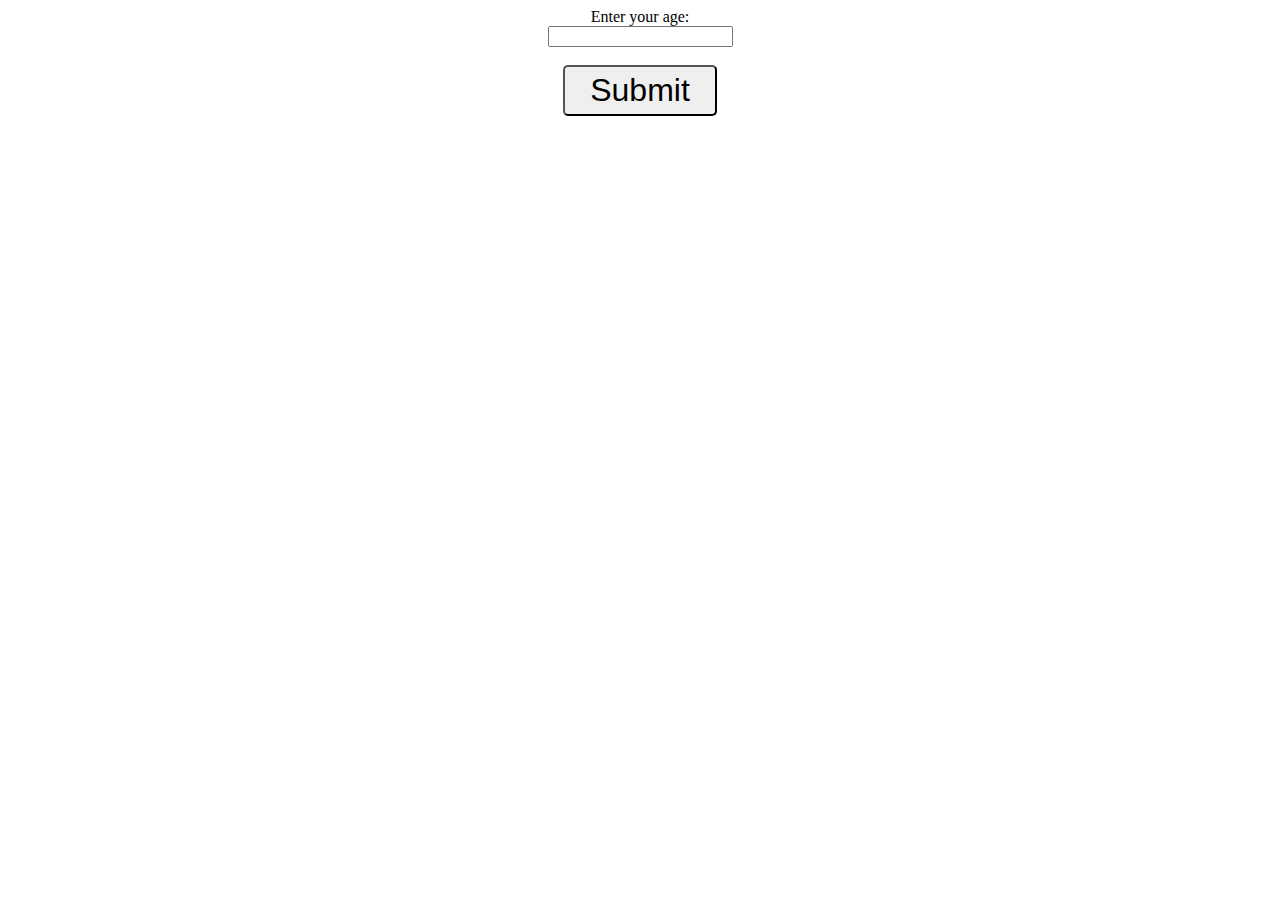
==== index.html @ 5a991771 "Conditional Statements in JS" ====
<!DOCTYPE html>
<html lang="en">
<head>
    <meta charset="UTF-8">
    <meta name="viewport" content="width=device-width, initial-scale=1.0">
    <link rel="stylesheet" href="style.css">

    <title>Introduction to JS</title>
</head>
<body>
    <!-- <h1 id="h1"></h1>
    <p id="p1"></p> -->
<!-- 
    <p id="p1"></p>
    <p id="p2"></p>
    <p id="p3"></p> -->



                                    <!-- User Input -->
    <!-- <h1 id="myh1">Welcome</h1>
    <label>Username: </label>
    <input id="usernameInput">
    <br>
    <br>
    <button id="mybutton">Submit</button> -->





                                <!-- const variable -->
    <!-- <h1 id="myh1">Enter the radius of Circle:</h1>
    <label>Radius: </label>
    <input type="text" id="mytext">
    <button id="mybutton">Submit</button>
    
    <h3 id="myh3"></h3> -->

    
                                  <!-- Counter Program -->
        <!-- <label id="countLabel">0</label>  
        <div id="buttons">
        <button id="decrementbutton" class="button">decrease</button> 
        <button id="resetbutton" class="button">reset</button> 
        <button id="incrementbutton" class="button">increase</button>  
        </div> -->

                            <!-- Random Number Generator-->
    <!-- <button id="mybutton">Roll</button>
    <br>
    <label id="label1" class="mylabels"></label><br>
    <label id="label2" class="mylabels"></label><br>
    <label id="label3" class="mylabels"></label><br>
         -->




                                    <!-- Conditional Statements -->
        <label>Enter your age:</label>
        <br>
        <input type="text" id="ageInput">
        <br>
        <br>
        <button type="submit" id="mybutton">Submit</button>
        <p id="result"></p>

    <script src="script.js"></script>
</body>
</html>
---- style.css ----
/* #countLabel{
    display: block;
    text-align: center;
    font-size: 8em;
    font-family: Helvetica, sans-serif;
}

#buttons{
    text-align: center;
}

.button{
    padding: 10px 20px;
    font-size: 1em;
    background-color: rgb(255, 146, 134);
    border-radius: 8px;
    margin: 2px;
    cursor: pointer;
    transition: background-color 0.25s;
}

.button:hover{
    background-color: rgb(233, 95, 74);
} */



                        /* Random Number Generator */
body{
    text-align: center;
    font-family: serif;
}

#mybutton{
    font-size: 2em;
    padding: 5px 25px;
    border-radius: 5px;

}
.mylabels{
    font-size: 2em;
}
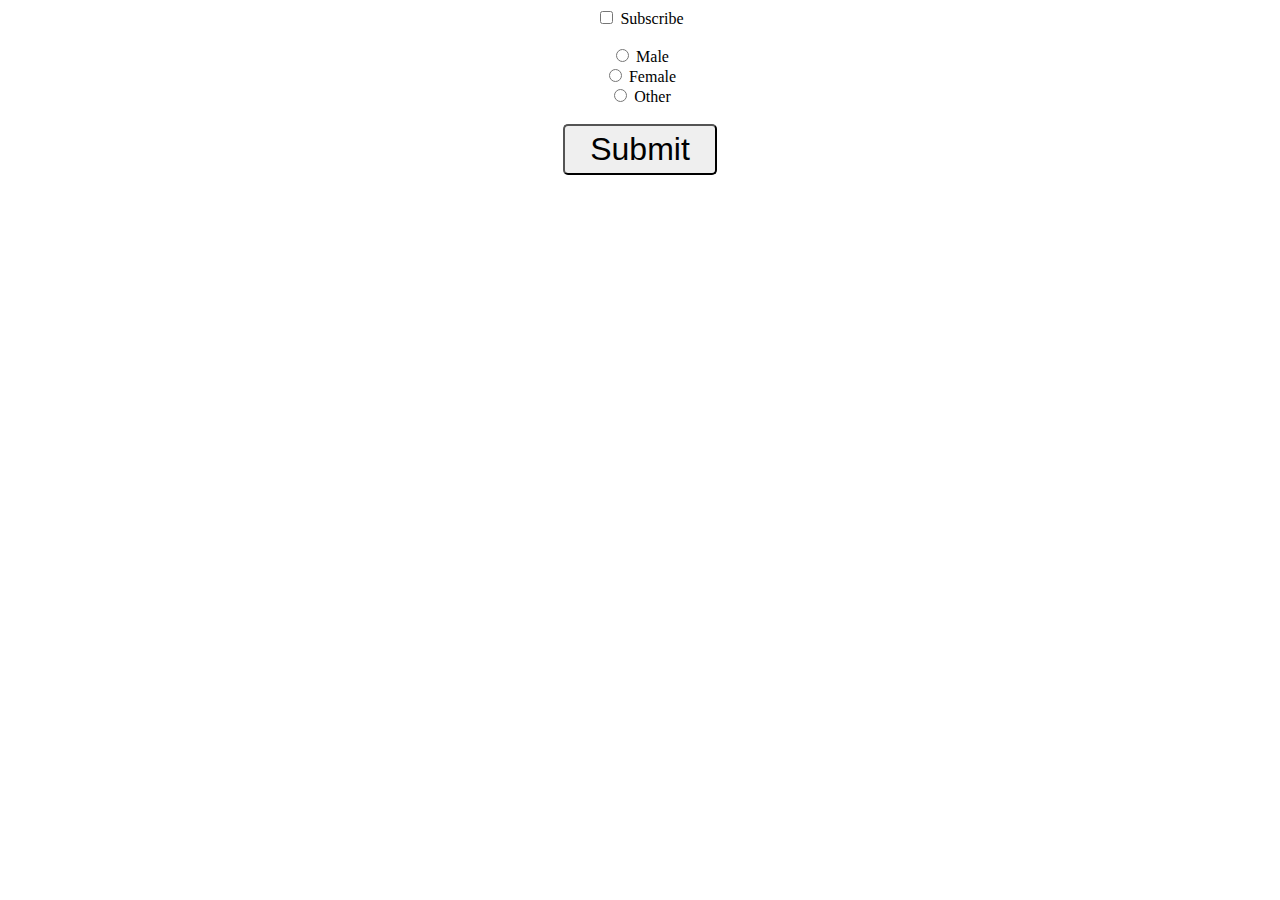
==== commit 0dee6cf0: "Checked Property with CheckBox and Radio button in JS" ====
--- a/index.html
+++ b/index.html
@@ -58,14 +58,37 @@
 
 
                                     <!-- Conditional Statements -->
-        <label>Enter your age:</label>
+        <!-- <label>Enter your age:</label>
         <br>
         <input type="text" id="ageInput">
         <br>
         <br>
         <button type="submit" id="mybutton">Submit</button>
-        <p id="result"></p>
+        <p id="result"></p> -->
 
+
+
+
+
+                                     <!-- CheckBox and Radio Button -->
+        <input type="checkbox" id="mycheckbox">
+        <label for="mycheckbox">Subscribe</label>
+        <br>
+        <br>
+        <input type="radio" id="radio1" name="gender">
+        <label for="radio1">Male</label>
+        <br>
+        <input type="radio" id="radio2" name="gender">
+        <label for="radio2">Female</label>
+        <br>
+        <input type="radio" id="radio3" name="gender">
+        <label for="radio3">Other</label>
+        <br>
+        <br>
+        <button type="submit" id="mybutton">Submit</button>
+        <br>
+        <p id="subresult"></p>
+        <p id="genresult"></p>
     <script src="script.js"></script>
 </body>
 </html>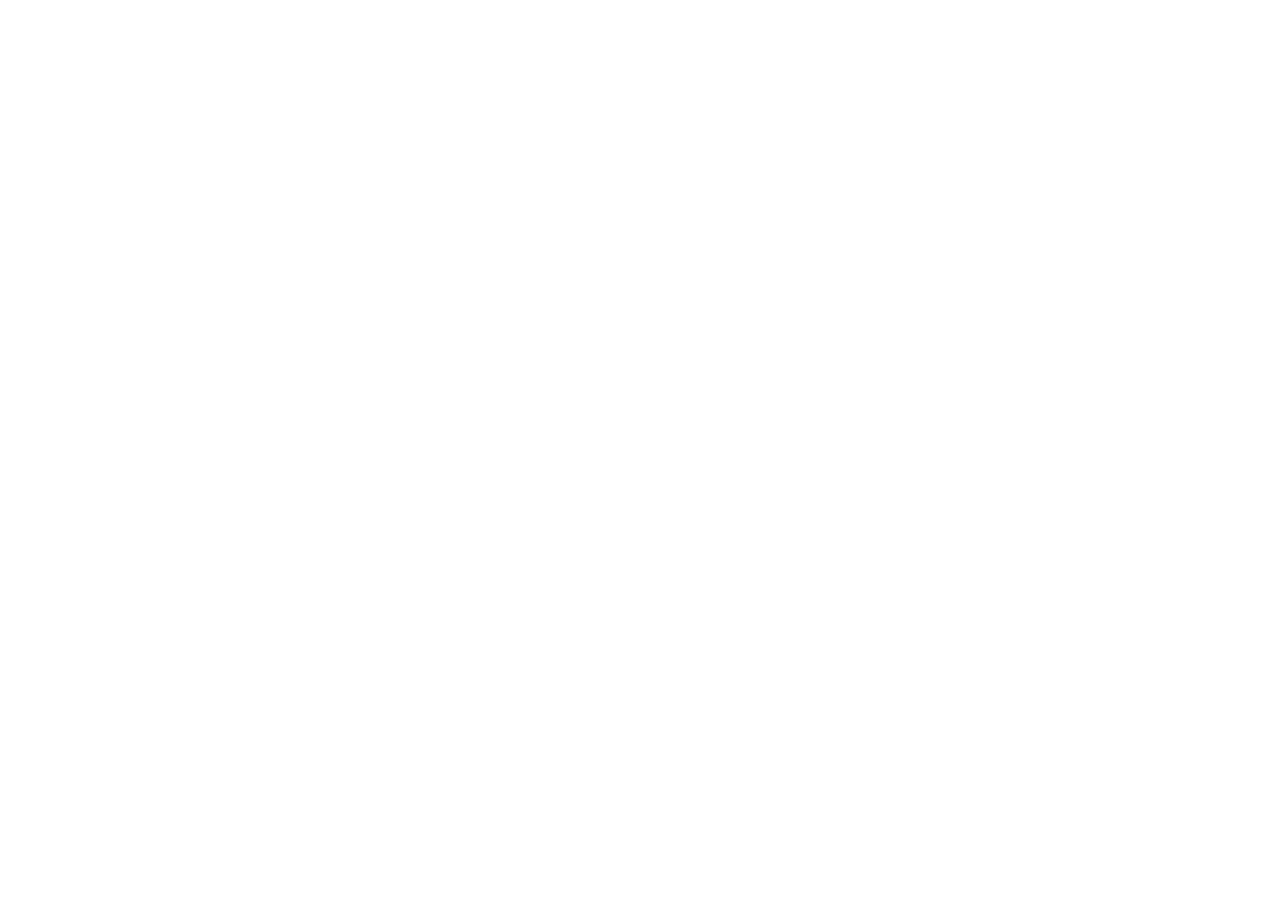
==== commit 631d26c6: "Ternary operator in JS" ====
--- a/index.html
+++ b/index.html
@@ -71,7 +71,7 @@
 
 
                                      <!-- CheckBox and Radio Button -->
-        <input type="checkbox" id="mycheckbox">
+        <!-- <input type="checkbox" id="mycheckbox">
         <label for="mycheckbox">Subscribe</label>
         <br>
         <br>
@@ -88,7 +88,8 @@
         <button type="submit" id="mybutton">Submit</button>
         <br>
         <p id="subresult"></p>
-        <p id="genresult"></p>
+        <p id="genresult"></p> -->  
+        
     <script src="script.js"></script>
 </body>
 </html>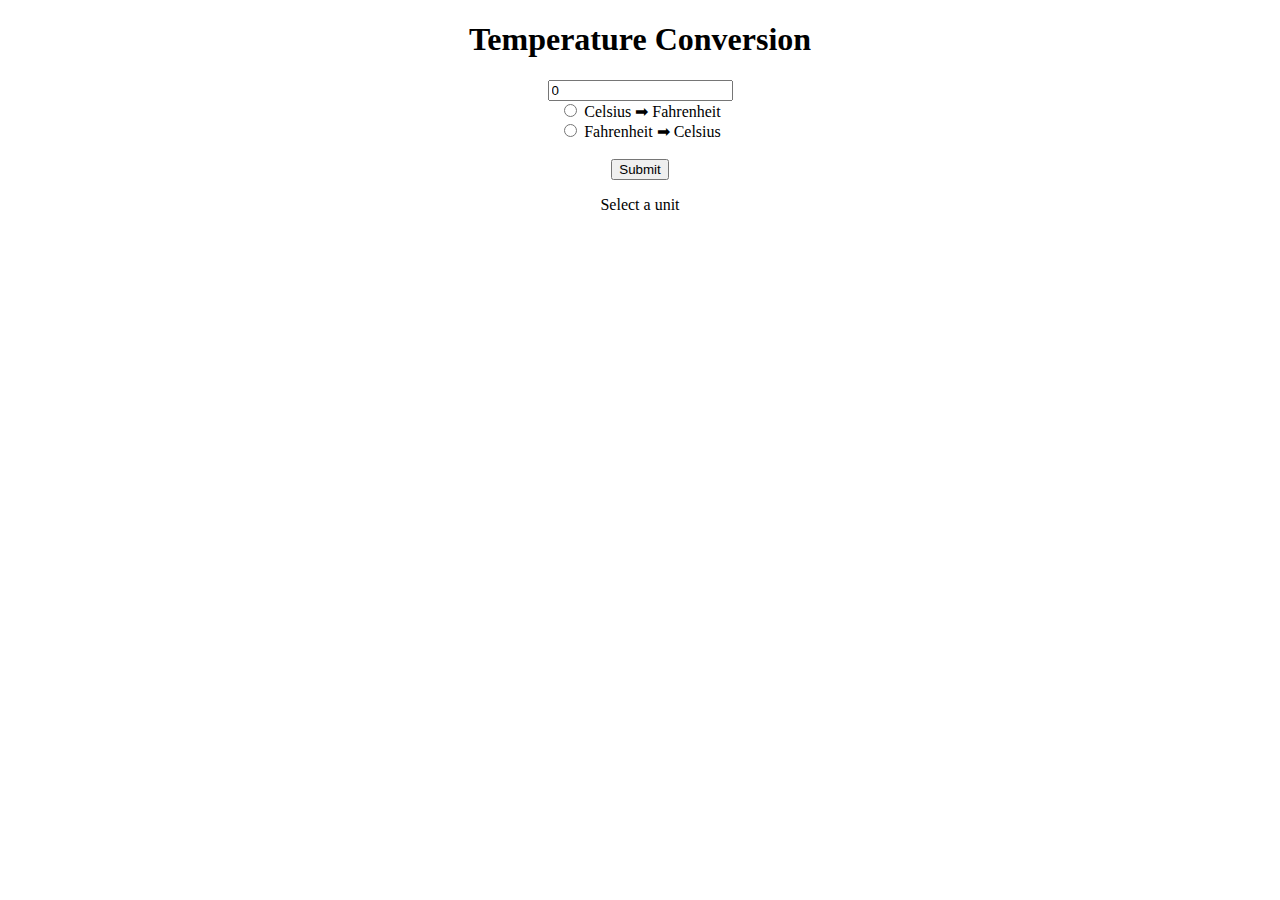
==== commit e98cea15: "Temperature Conversion in JS" ====
--- a/index.html
+++ b/index.html
@@ -90,6 +90,31 @@
         <p id="subresult"></p>
         <p id="genresult"></p> -->  
         
+
+
+
+
+
+
+                                <!-- Temperature COnversion Program-->
+        <form>
+            <h1>Temperature Conversion</h1>
+            <input type="number" id="textBox" value="0">
+            <br>
+            <input type="radio" id="toFahrenheit" name="unit">
+            <label for="toFahrenheit">Celsius ➡ Fahrenheit</label>
+            <br>
+            <input type="radio" id="toCelsius" name="unit">
+            <label for="toCelsius">Fahrenheit ➡ Celsius</label>
+            <br>
+            <br>
+            <button type="button" onclick="Convert()">Submit</button>
+
+            <p id="result">Select a unit</p>
+        </form>
+
+
+
     <script src="script.js"></script>
 </body>
 </html>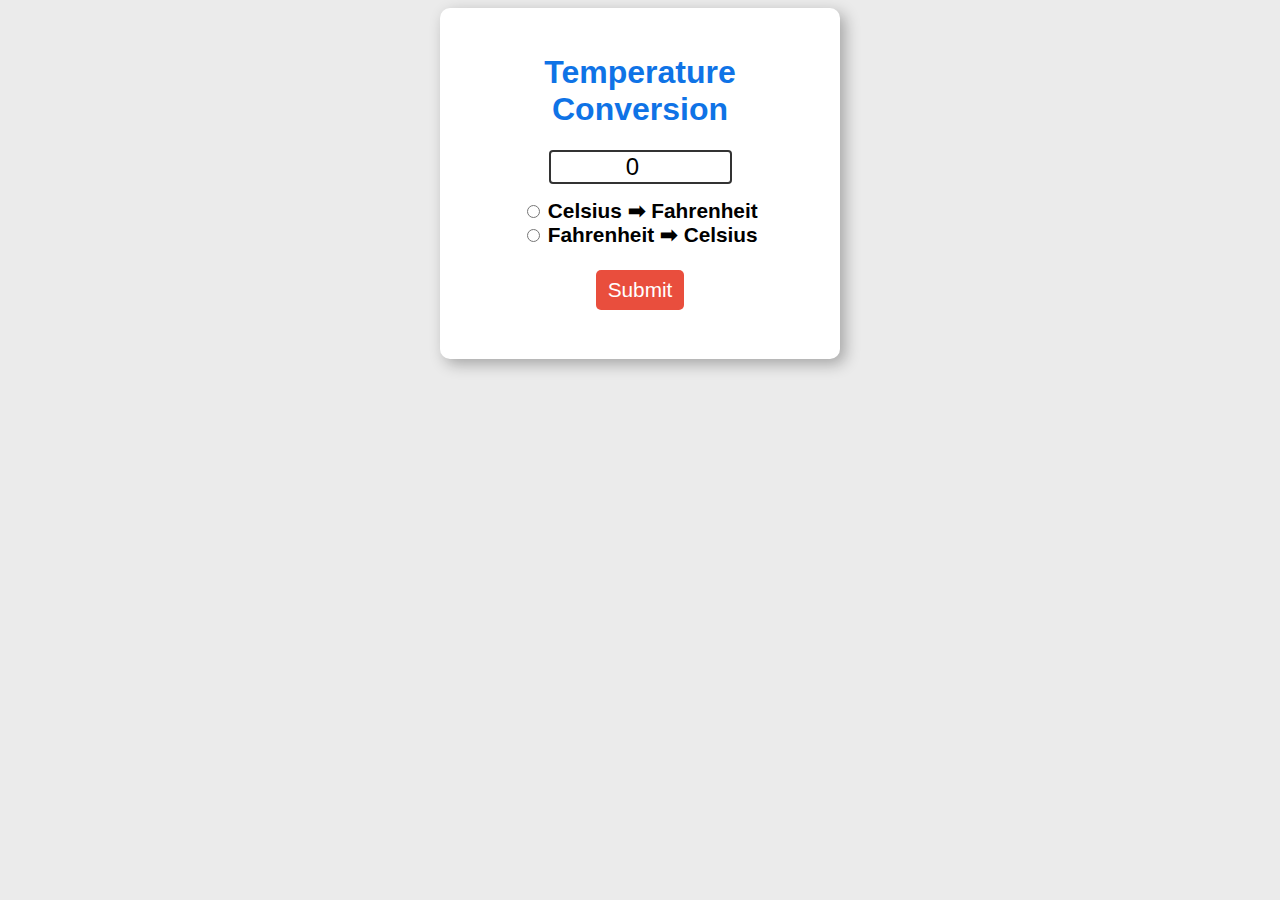
==== commit 691efca7: "Temperature Converter Program in JS" ====
--- a/index.html
+++ b/index.html
@@ -98,7 +98,7 @@
 
                                 <!-- Temperature COnversion Program-->
         <form>
-            <h1>Temperature Conversion</h1>
+            <h1 id="myh1">Temperature Conversion</h1>
             <input type="number" id="textBox" value="0">
             <br>
             <input type="radio" id="toFahrenheit" name="unit">
@@ -110,7 +110,7 @@
             <br>
             <button type="button" onclick="Convert()">Submit</button>
 
-            <p id="result">Select a unit</p>
+            <p id="result"></p>
         </form>
 
 
--- a/style.css
+++ b/style.css
@@ -26,7 +26,7 @@
 
 
                         /* Random Number Generator */
-body{
+/* body{
     text-align: center;
     font-family: serif;
 }
@@ -39,4 +39,61 @@
 }
 .mylabels{
     font-size: 2em;
+} */
+
+
+
+
+
+
+
+
+
+                                    /* Temperature Conversion Program */
+body{
+    font-family: Arial, sans-serif;
+    background-color: hsl(0, 0%, 92%);
+}
+#myh1{
+    color: #0f73e6;
+}
+form{
+    text-align: center;
+    background-color: hsl(0, 0%, 100%);
+    max-width: 350px;
+    margin: auto;
+    padding: 25px;
+    border-radius: 10px;
+    box-shadow: 5px 5px 15px hsla(0, 0%, 0%, 0.3);
+}
+#textBox{
+    width: 50%;
+    text-align: center;
+    font-size: 1.5em;
+    border: 2px solid hsla(0, 0%, 0%, 0.8);
+    border-radius: 4px;
+    margin-bottom: 15px;
+}
+label{
+    font-size: 1.3em;
+    font-weight: bold;
+}
+button{
+    font-size: 1.3em;
+    margin-top: 5px;
+    background-color:rgb(233, 78, 61);
+    border: none;
+    border-radius: 5px;
+    padding: 8px 12px;
+    color: white;
+    cursor: pointer;
+}
+button:hover{
+    background-color: rgb(214, 34, 28);
+    
+}
+
+#result{
+    font-size: 1.5em;
+    font-weight: bold;
 }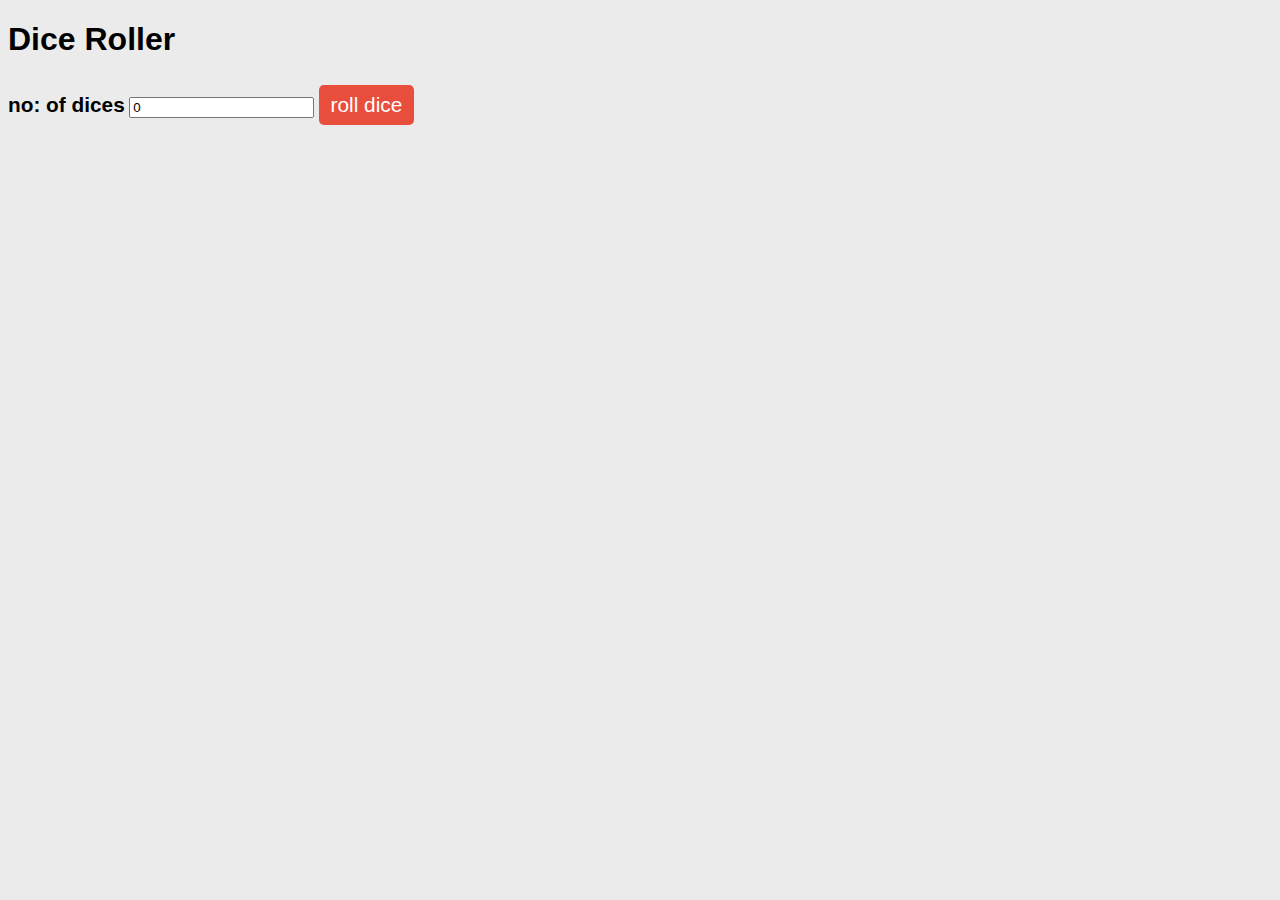
==== commit 6ca284ba: "dice roller program in html , css and js" ====
--- a/index.html
+++ b/index.html
@@ -97,7 +97,7 @@
 
 
                                 <!-- Temperature COnversion Program-->
-        <form>
+        <!-- <form>
             <h1 id="myh1">Temperature Conversion</h1>
             <input type="number" id="textBox" value="0">
             <br>
@@ -113,8 +113,20 @@
             <p id="result"></p>
         </form>
 
+    -->
 
+     
 
-    <script src="script.js"></script>
+                                       <!-- Dice Roller -->
+        <div id="container">
+            <h1>Dice Roller</h1>
+            <label>no: of dices</label>
+            <input type="number" id="diceInput" value="0" min="1">
+            <button onclick="rollDice()">roll dice</button>
+            <div id="result"></div>
+            <div id="images"></div>
+        </div>
+
+     <script src="script.js"></script>
 </body>
-</html>+</html> 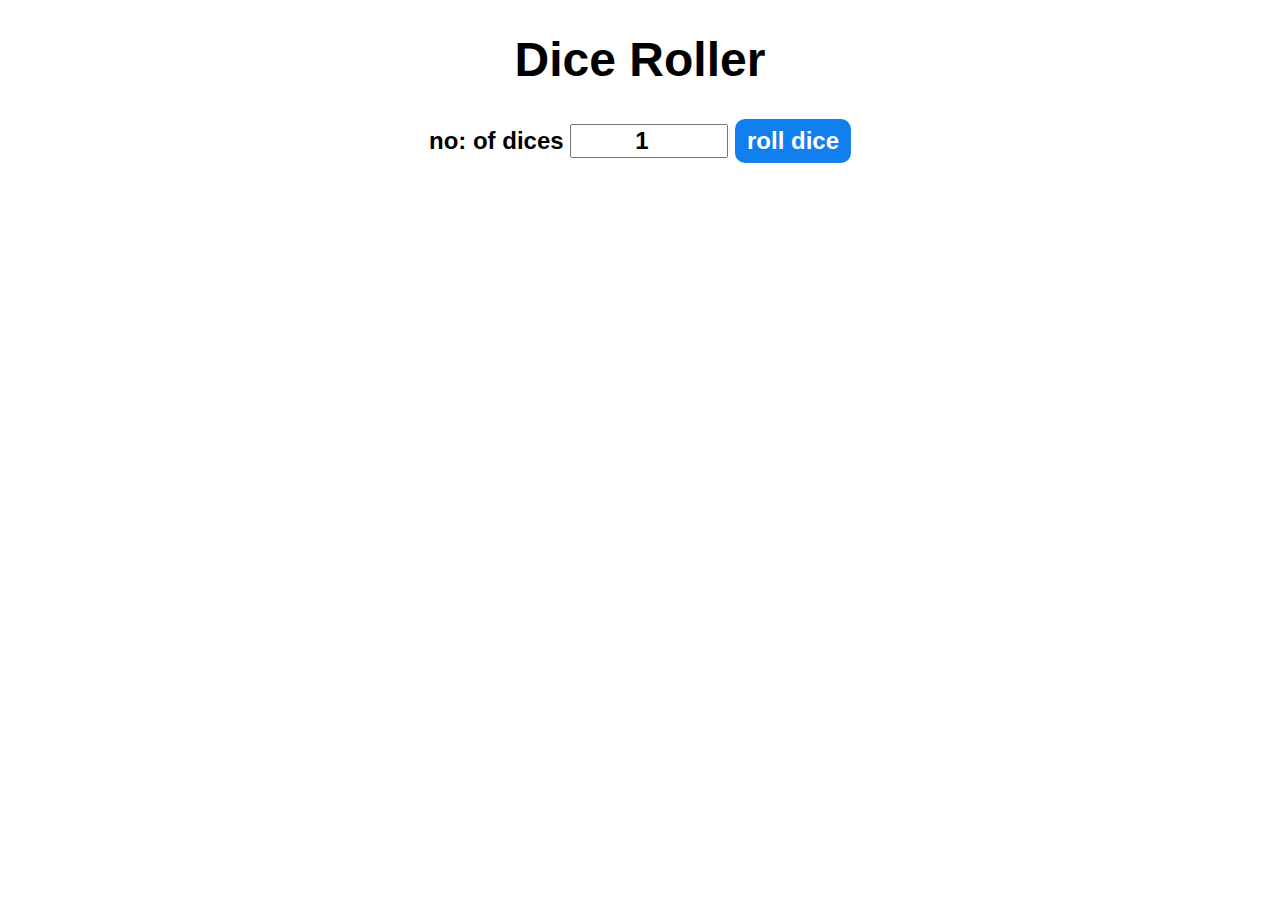
==== commit 09ce9e5c: "completed dice roller program using html , css and JS" ====
--- a/index.html
+++ b/index.html
@@ -121,10 +121,10 @@
         <div id="container">
             <h1>Dice Roller</h1>
             <label>no: of dices</label>
-            <input type="number" id="diceInput" value="0" min="1">
+            <input type="number" id="diceInput" value="1" min="1">
             <button onclick="rollDice()">roll dice</button>
             <div id="result"></div>
-            <div id="images"></div>
+            <div id="diceImages"></div>
         </div>
 
      <script src="script.js"></script>
--- a/style.css
+++ b/style.css
@@ -50,7 +50,7 @@
 
 
                                     /* Temperature Conversion Program */
-body{
+/* body{
     font-family: Arial, sans-serif;
     background-color: hsl(0, 0%, 92%);
 }
@@ -96,4 +96,49 @@
 #result{
     font-size: 1.5em;
     font-weight: bold;
+} */
+
+
+
+
+
+
+
+
+                                    /* Dice Roller */
+#container{
+    font-family: Arial, Helvetica, sans-serif;
+    font-size: 1.5rem;
+    text-align: center;
+    font-weight: bold;
+}
+
+button{
+    font-size: 1.5rem;
+    padding: 8px 12px;
+    border: none;
+    border-radius: 10px;
+    background-color: rgb(17, 127, 237);
+    color : white;
+    cursor: pointer;
+    font-weight: bold;
+}
+
+button:hover{
+    background-color: rgb(0, 75, 170);
+}
+
+#diceInput{
+    font-size: 1.5rem;
+    text-align: center;
+    font-weight: bold;
+    width: 150px;
+}
+
+#result{
+    margin: 25px;
+}
+#diceImages img{
+    width: 150px;
+    margin: 2px;
 }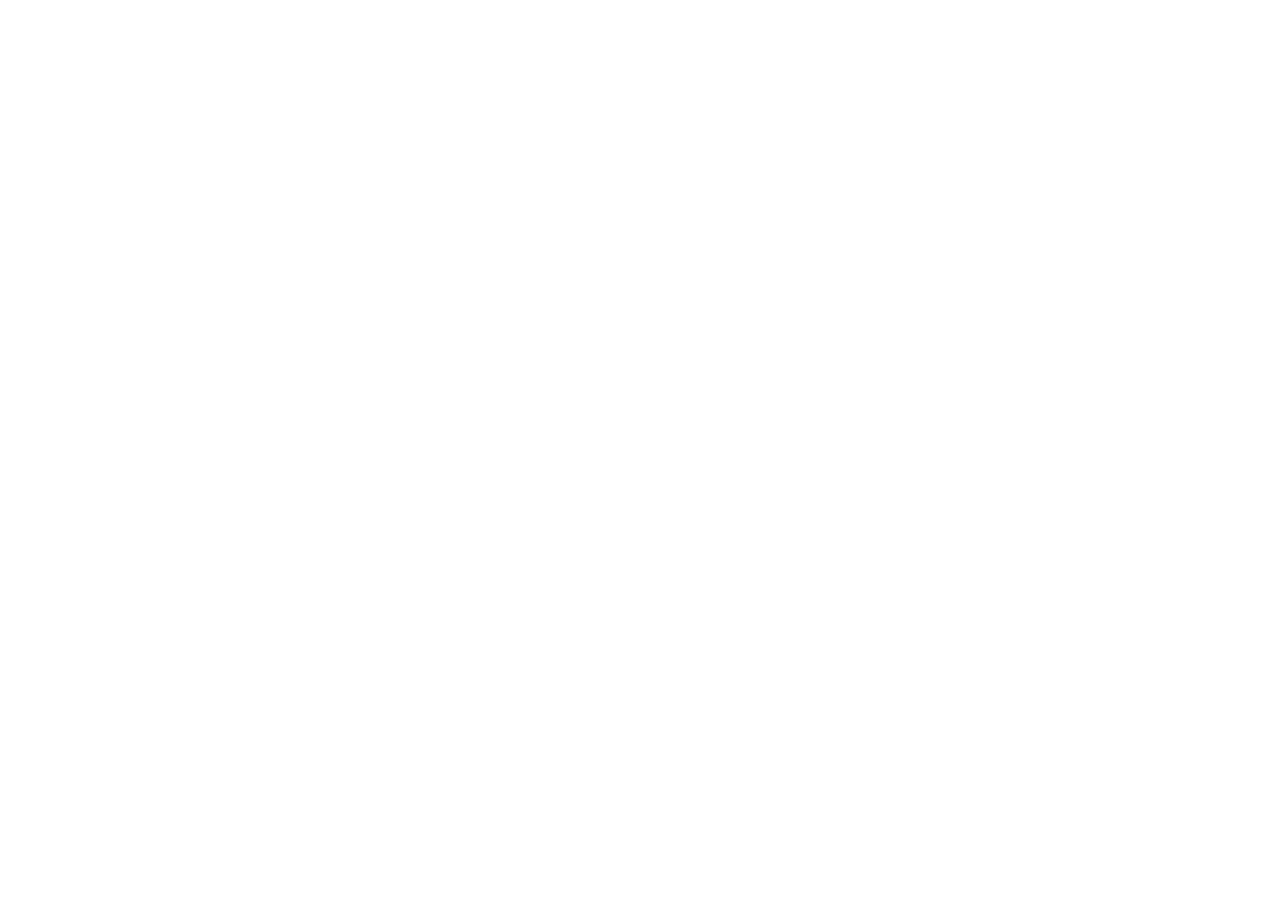
==== commit 1f0e0e47: "Simple digital clock through html , css and JS" ====
--- a/index.html
+++ b/index.html
@@ -118,13 +118,19 @@
      
 
                                        <!-- Dice Roller -->
-        <div id="container">
+        <!-- <div id="container">
             <h1>Dice Roller</h1>
             <label>no: of dices</label>
             <input type="number" id="diceInput" value="1" min="1">
             <button onclick="rollDice()">roll dice</button>
             <div id="result"></div>
             <div id="diceImages"></div>
+        </div> -->
+
+
+
+        <div id="clock-container">
+            <div id="clock">00:00:00</div>
         </div>
 
      <script src="script.js"></script>
--- a/style.css
+++ b/style.css
@@ -106,7 +106,7 @@
 
 
                                     /* Dice Roller */
-#container{
+/* #container{
     font-family: Arial, Helvetica, sans-serif;
     font-size: 1.5rem;
     text-align: center;
@@ -141,4 +141,32 @@
 #diceImages img{
     width: 150px;
     margin: 2px;
+} */
+
+
+
+body{
+    background-image: url(img-1.jpg);
+    background-position: center;
+    background-repeat : no-repeat;
+    background-size: cover;
+    background-attachment: fixed;
+    margin: 0%;
+}
+#clock-container{
+    display: flex;
+    justify-content: center;
+    align-items: center;
+    height: 100vh;
+}
+
+#clock{
+    font-family: monospace;
+    font-size : 6rem;
+    font-weight: bold;
+    text-align: center;
+    color: white;
+    backdrop-filter: blur(5px);
+    background-color: hsla(0, 0%, 100%, 0.1);
+    width: 100%;
 }